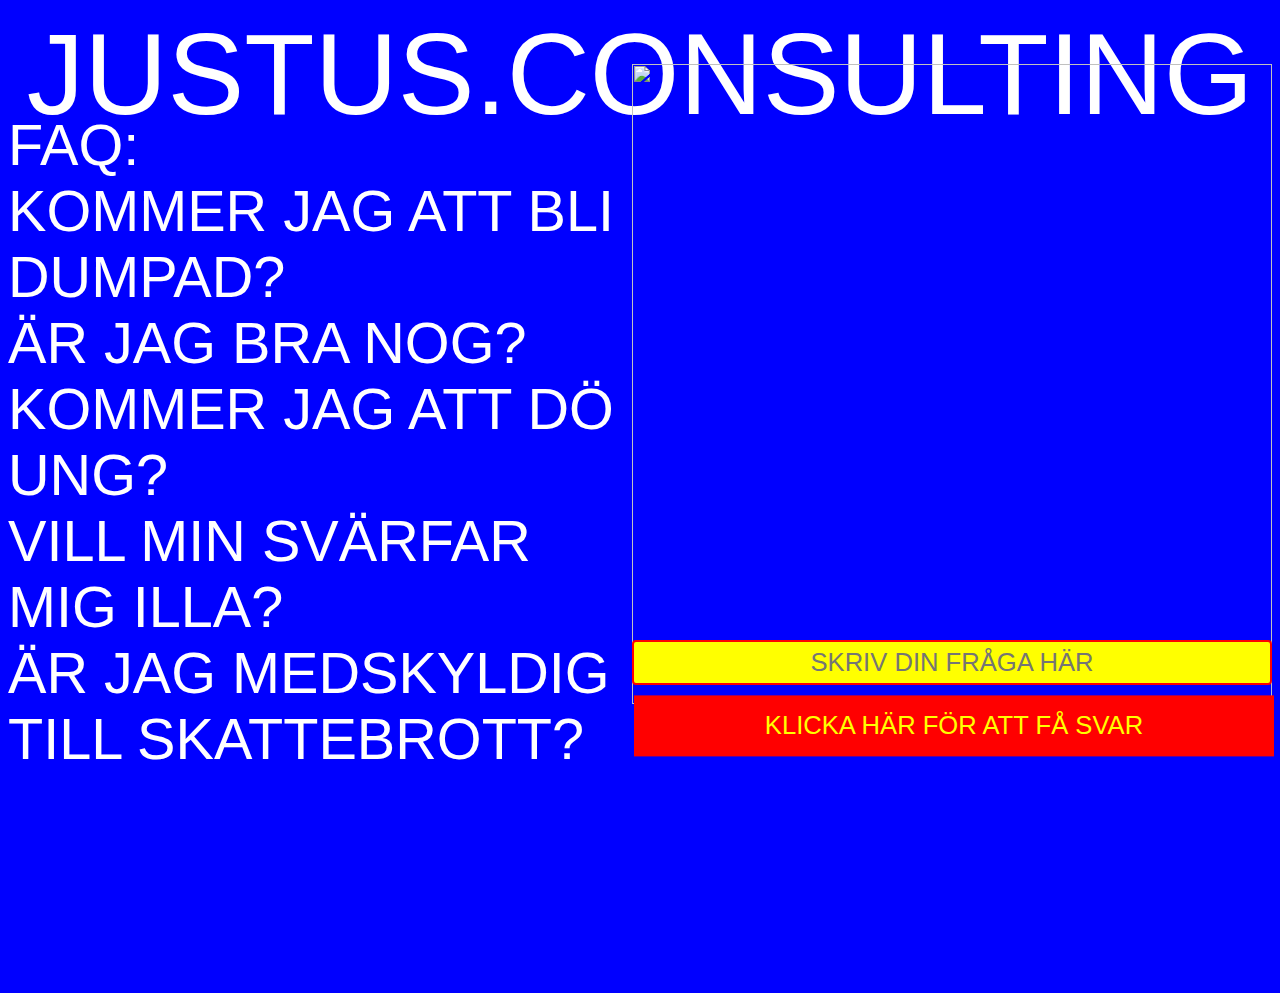
==== index.html @ 74ab4bdd "Add files via upload" ====
<html>
  <head>
    <title>JUSTUS CONSULTING</title>
    <link rel="stylesheet" href="style.css" />
    <script>
      function visaSvar() {
        event.preventDefault();
        const allaSvar = ["svar1.html", "svar2.html", "svar3.html", "svar4.html","svar5.html", "svar6.html","svar7.html","svar8.html","svar9.html","svar10.html","svar11.html"];
        const randomSvar = allaSvar[getRandomInt(allaSvar.length - 1)];
        location.assign(randomSvar);
      }
      function getRandomInt(max) {
        return Math.floor(Math.random() * max);
      }
    </script>
  </head>

  <body>
    <h1>JUSTUS.CONSULTING</h1>

    <div id="wrapper">
      <div id="spalt1">
        <h2>
          FAQ:<br />
          KOMMER JAG ATT BLI<br />
          DUMPAD? <br />
          ÄR JAG BRA NOG?<br />
          KOMMER JAG ATT DÖ<br />
          UNG?<br />
          VILL MIN SVÄRFAR<br />
          MIG ILLA?<br />
          ÄR JAG MEDSKYLDIG<br />
          TILL SKATTEBROTT?
        </h2>
      </div>

      <div id="spalt2">
        <img
          src="https://cdn.glitch.global/4b33e337-a3f8-4f80-9cb3-65b13f591b1c/idleloopcenter.gif?v=1649330850235"
        />
        <image2>
          <!img src="https://cdn.glitch.global/4b33e337-a3f8-4f80-9cb3-65b13f591b1c/snurr.gif?v=1649408663401">
        </image2>

        <form>
          <input
            type="text"
            id="username"
            name="username"
            placeholder="SKRIV DIN FRÅGA HÄR"
          /><br />
          <input
            type="submit"
            value="KLICKA HÄR FÖR ATT FÅ SVAR"
            onclick="visaSvar()"
          />
        </form>
      </div>
    </div>
  </body>
</html>
---- style.css ----
body {
  background-color: blue;

}
h1 {
   color: white;
  font-family: "arial";
  font-weight: normal;
  font-size: 9vw;
  text-align: center;
  margin: auto;
height:4.4vw;
  
}
h2 {
 color: white;
 font-family: "arial";
  font-weight: normal;
  font-size: 4.5vw;
  float: left;
  top: 5vw; 
  
}
img {
width:50vw;
height:50vw;
display:block;
margin-left: auto;
margin-right: auto;
z-index:-1;
}


form {
  font-family: "arial";
  font-weight: "normal";
  color: white;
  font-size: 3vw;
  
}

input[type=text] {
  border: 2px solid red;
  border-radius: 4px;
  background-color: yellow;
  color: blue;
  width:50vw;
  height: 3.5vw;
  font-size: 2vw;
  text-align: center;
   transform: translate(0%,-15vw);
}
input[type=button], input[type=submit], input[type=reset]  {
  background-color: red;
  border: none;
  color: yellow;
  padding: 16px 32px;
  text-decoration: none;
  margin: 4px 2px;
  cursor: pointer;
  width: 50vw;
  font-size: 2vw;
  transform: translate(0,-14.5vw)
  
  
}

image2 {
width:10vw;
height:10vw;


z-index:-2;
float: left;
}

#wrapper {
  display: flex;

}

#spalt1 {
  !background-color: red;

}

#spalt2 {
  !background-color: yellow;
}

#spalt1, #spalt2 {
  width: 50vw;
  
}
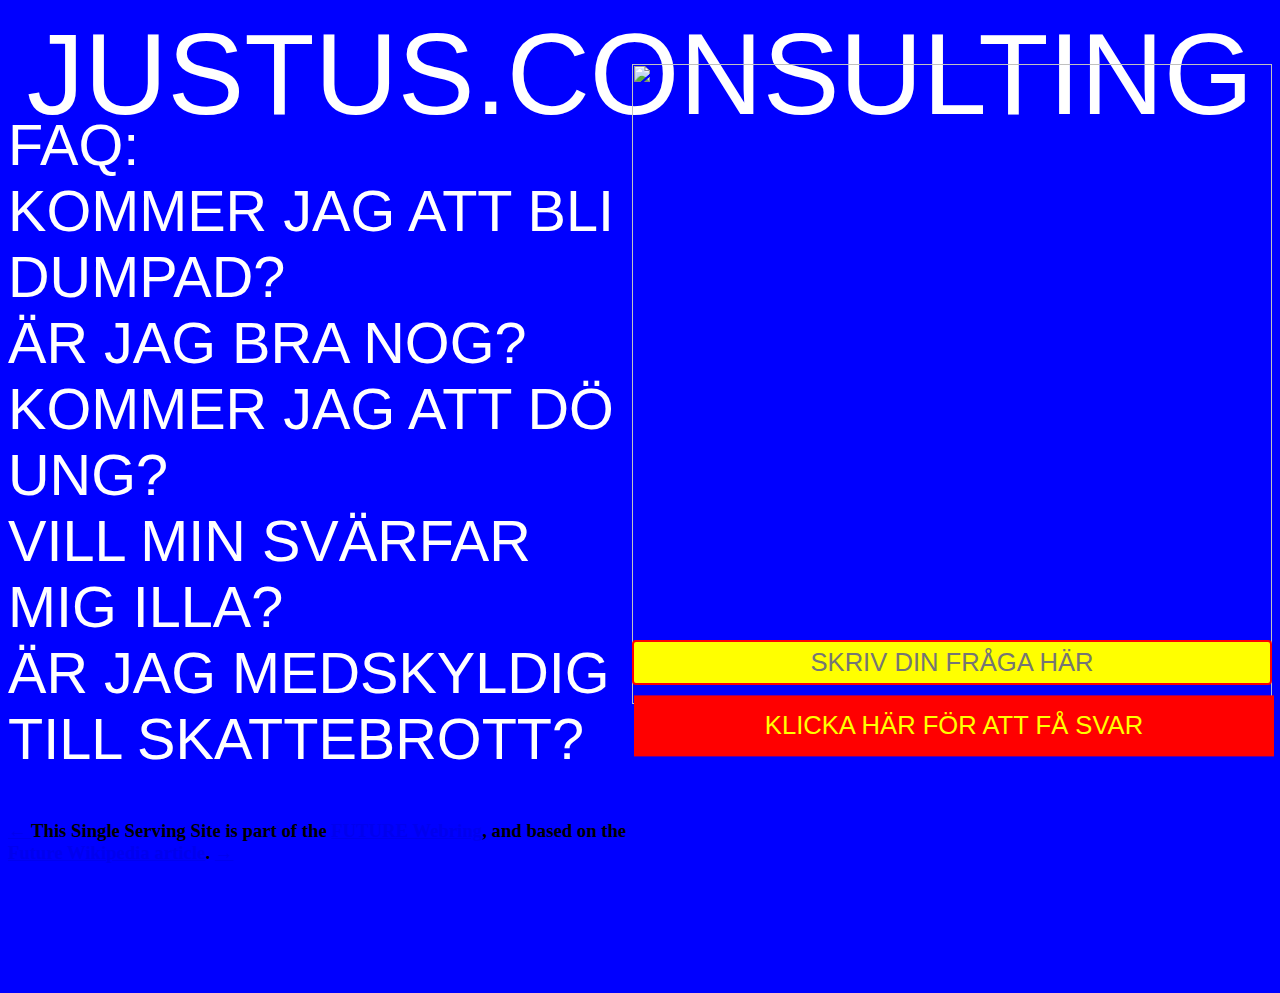
==== commit 8845c963: "Update index.html" ====
--- a/index.html
+++ b/index.html
@@ -1,5 +1,7 @@
 <html>
   <head>
+     
+    <link rel="stylesheet" href="/style.css" />
     <title>JUSTUS CONSULTING</title>
     <link rel="stylesheet" href="style.css" />
     <script>
@@ -16,8 +18,10 @@
   </head>
 
   <body>
+    
     <h1>JUSTUS.CONSULTING</h1>
 
+   
     <div id="wrapper">
       <div id="spalt1">
         <h2>
@@ -32,6 +36,17 @@
           ÄR JAG MEDSKYLDIG<br />
           TILL SKATTEBROTT?
         </h2>
+      <h3>
+        <a href="https://tarantinosinvisible.glass">
+          ← 
+        </a>
+        This Single Serving Site is part of the <a href="https://worldwidewebring.club">FUTURE Webring</a>, 
+        and based on the <a href="https://en.wikipedia.org/wiki/Solution-focused_brief_therapy">Future Wikipedia article</a>.
+        <a href="https://manifestit.sexy">
+        → 
+        </a>   
+        
+        </h3>
       </div>
 
       <div id="spalt2">
@@ -57,5 +72,7 @@
         </form>
       </div>
     </div>
-  </body>
+  
+ </body>
+ 
 </html>
